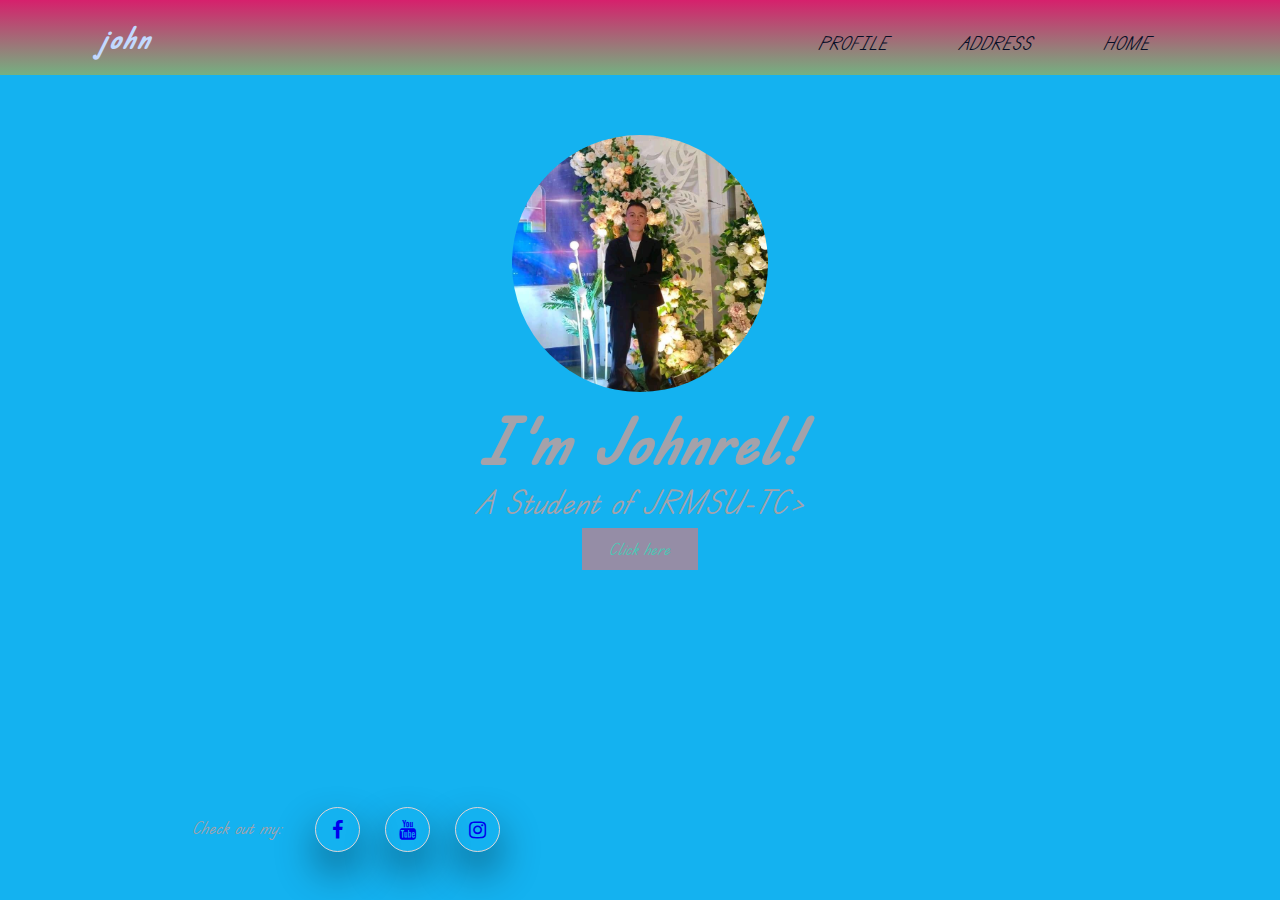
==== index.html @ 7e3caeff "Update index.html" ====
<!DOCTYPE html>
<html lang="en">
<head>
    <meta charset="UTF-8">
    <meta name="viewport" content="width=device-width, initial-scale">
    <title>Johnrel Outline</title>
    <link rel="stylesheet" href="style.css">
   <link rel="stylesheet" href="https://cdnjs.cloudflare.com/ajax/libs/font-awesome/4.7.0/css/font-awesome.min.css">
    <link href="https://fonts.googleapis.com/css2?family=Edu+TAS+Beginner&display=swap" rel="stylesheet">
  </head>
  <body>
    <nav>
      <div class="logo">
        <p>john</p>
      </div>
      <ul>
        <li><a href="Profile.html">Profile</a></li>
        <li><a href="address.html">address</a></li>
        <li><a href="#">Home</a></li>
      </ul>
  </div>
</div>
    </nav>
    <div class="header">
      <div>
        <img src="john.jpg">
        <h1>I'm Johnrel!</h1>
      </div>
      <p>A Student of JRMSU-TC></p>
    </div>
    <a href="/" class="bn4">Click here</a>
  </div>
      </div>
  </section>
      <div class="share">
          <p>Check out my:</p>
          <div class="social">
              <a href="https://www.facebook.com/John.Rel/"> <i class="fa fa-facebook"></i></a>
              <a href="http://www.youtube.com/@johnrel"> <i class="fa fa-youtube"></i></a>
              <a href="#"> <i class="fa fa-instagram"></i></a>
          </div>
      </div>
  
</body>
</html>
---- style.css ----
*{
    margin: 0px;
    padding: 0px;
    box-sizing: border-box;
}
nav{
    width:100%;
    height: 75px;
    line-height: 75px;
    padding:0px 100px;
    position: fixed;
    background-image: linear-gradient(#d6206c,#74b181);
}
nav .logo p{
    font-size: 30px;
    font-weight: bold;
    float: left;
    color:#C2D9FF;
    letter-spacing: 1.5px;
    cursor:pointer; 
}
nav ul{
    float:right;
}
nav li{
    display: inline-block;
    list-style: none;
}
nav li a{
    font-size: 18px;
    text-transform: uppercase;
    padding:0px 30px;
    color: #070f27;
    text-decoration: none;
}
nav li a:hover{
    color: #2e2a2a;
    transition: all 0.4s 0s;
}
img{
border-radius: 100%;
width: 20%; height: 20%;
margin-top: 15vh;


}

body{
    background-color: #14b2f0;
    text-align: center;
    font-family: 'Edu TAS Beginner', cursive;
    font-size: xx-large;
    font-style: italic;
    color: #a4a2aa;
    font-weight: lighter;

}
.bn4 {
    background-color: #ec7676;
    border: none;
    color: rgb(111, 214, 142);
    padding: 0.7em 1.7em;
    text-align: center;
    font-size: 16px;
    margin: 4px 2px;
    opacity: 0.6;
    transition: 0.3s;
    display: inline-block;
    text-decoration: none;
    cursor: pointer;
  }
  
  .bn4:hover {
    opacity: 1;
  }
.share{
    position: absolute;
    bottom: 3rem;
    left: 15%;
    display: flex;
    align-items: center;
}
.share p{
    font-size: 17px;
    color: var(--text-color);
    margin-right: 25px;
}
.social i{
    display: inline-flex;
    align-items: center;
    justify-content: center;
    height: 45px;
    width: 45px;
    background: linear-gradient(130.08deg, #6e6c61 0% #e97676 100%);
    box-shadow: 0px 20px 40px #00000070;
    border: 1px solid #dfd3d3;
    border-radius: 50%;
    color: var(--tect-color);
    font-size: 20px;
    margin: 0 7px;
    transition: all 0.6s ease-in-out;
}
.social i:hover{
    transform: translate(-10px);
}
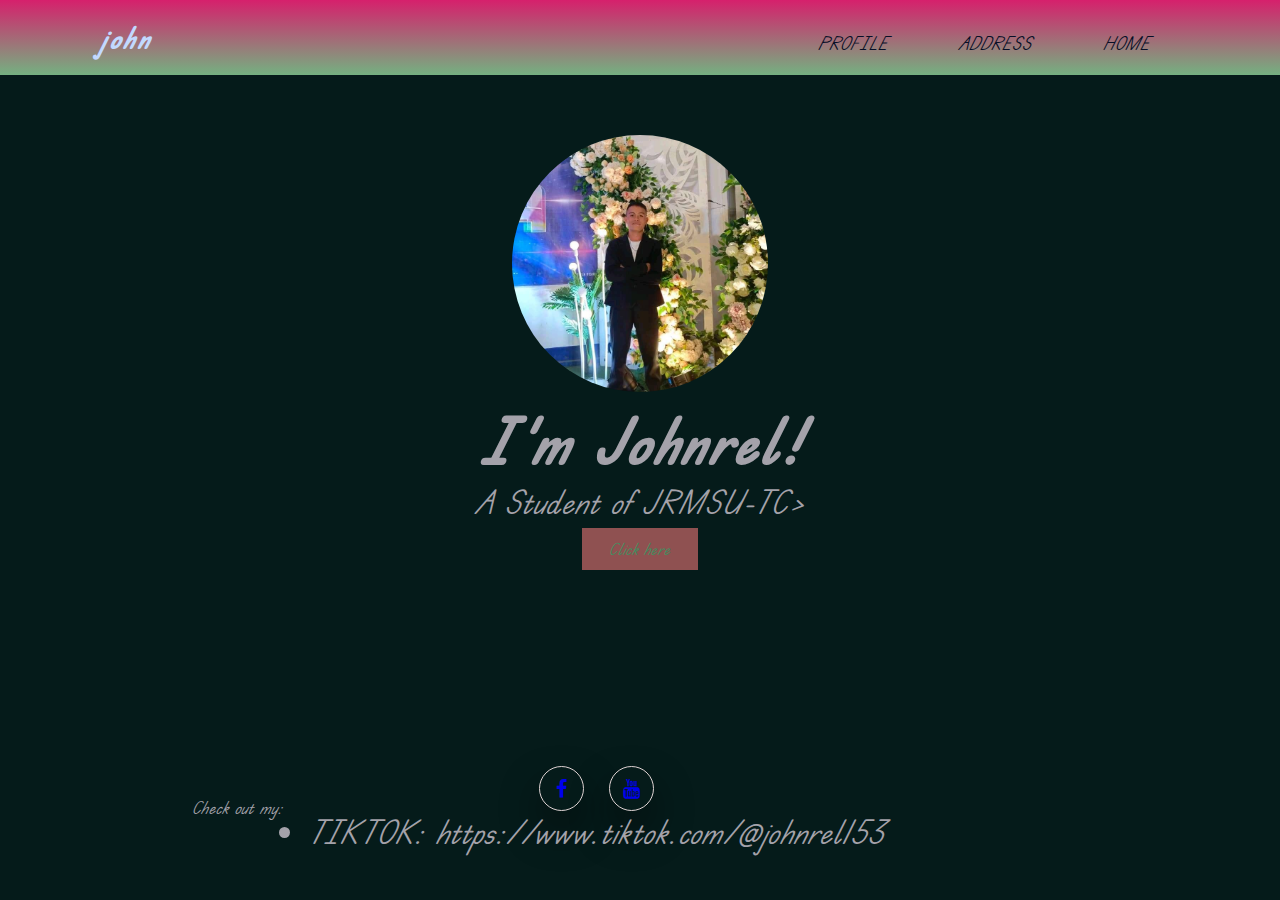
==== commit 15442703: "Update index.html" ====
--- a/index.html
+++ b/index.html
@@ -37,7 +37,7 @@
           <div class="social">
               <a href="https://www.facebook.com/John.Rel/"> <i class="fa fa-facebook"></i></a>
               <a href="http://www.youtube.com/@johnrel"> <i class="fa fa-youtube"></i></a>
-              <a href="#"> <i class="fa fa-instagram"></i></a>
+             <li>TIKTOK: https://www.tiktok.com/@johnrel153</li>
           </div>
       </div>
   
--- a/style.css
+++ b/style.css
@@ -46,7 +46,7 @@
 }
 
 body{
-    background-color: #14b2f0;
+    background-color: #051b1a;
     text-align: center;
     font-family: 'Edu TAS Beginner', cursive;
     font-size: xx-large;
@@ -109,3 +109,6 @@
 
     
 
+
+    
+
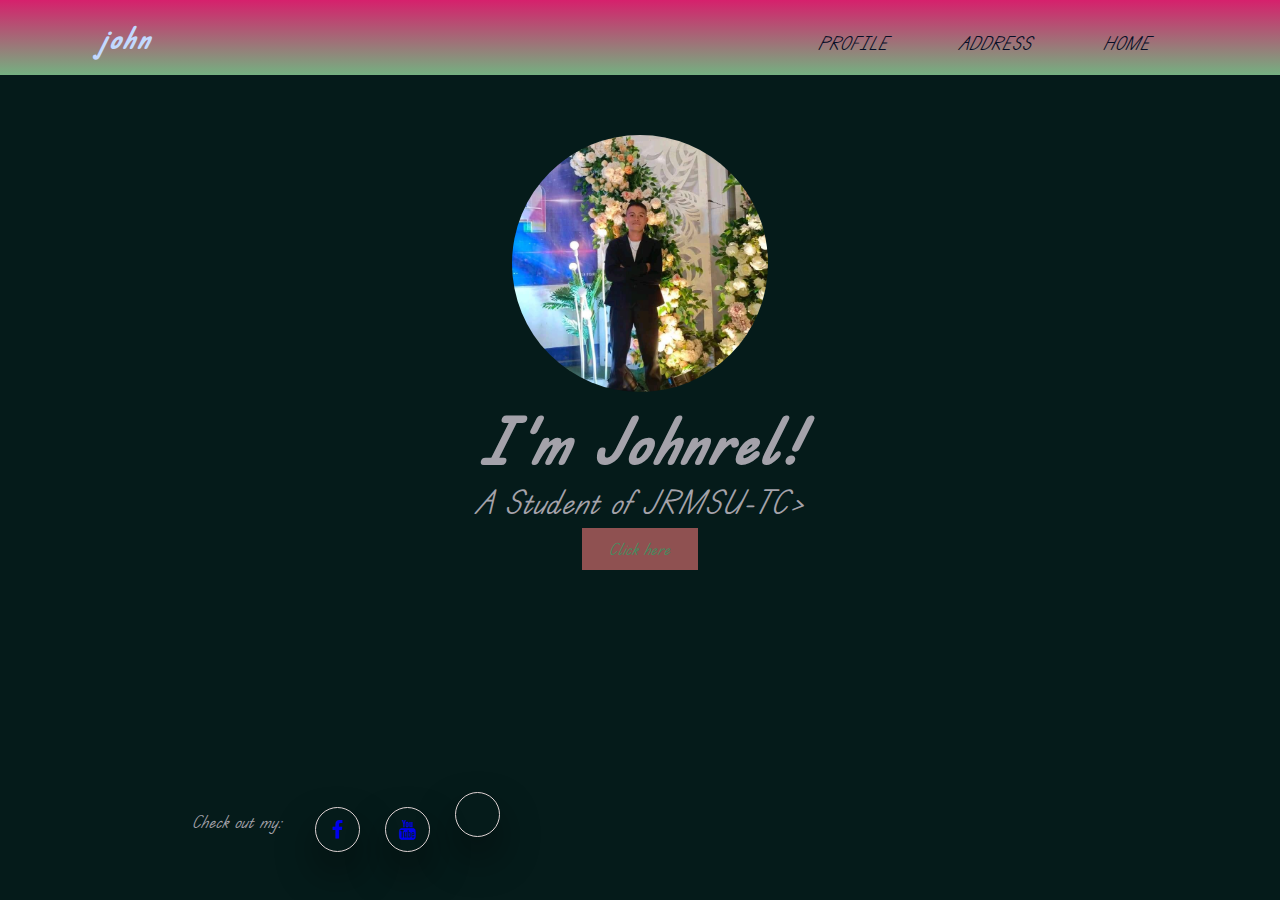
==== commit 519be5da: "Update index.html" ====
--- a/index.html
+++ b/index.html
@@ -37,7 +37,7 @@
           <div class="social">
               <a href="https://www.facebook.com/John.Rel/"> <i class="fa fa-facebook"></i></a>
               <a href="http://www.youtube.com/@johnrel"> <i class="fa fa-youtube"></i></a>
-             <li>TIKTOK: https://www.tiktok.com/@johnrel153</li>
+              <a href="http://www.tiktok.com/@johnrel153"> <i class="fa fa-tiktok"></i></a>
           </div>
       </div>
   
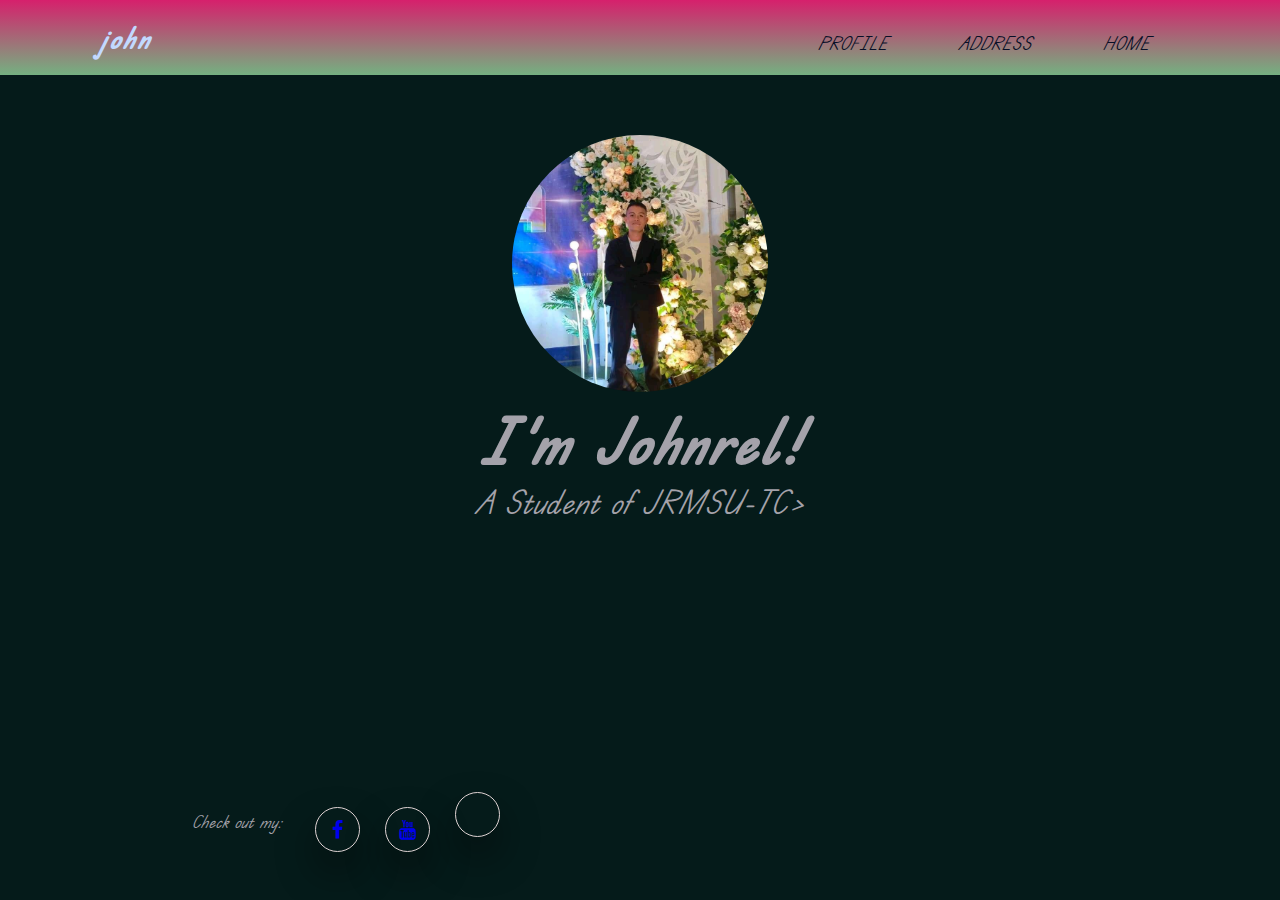
==== commit 58dced5e: "Update index.html" ====
--- a/index.html
+++ b/index.html
@@ -28,7 +28,6 @@
       </div>
       <p>A Student of JRMSU-TC></p>
     </div>
-    <a href="/" class="bn4">Click here</a>
   </div>
       </div>
   </section>
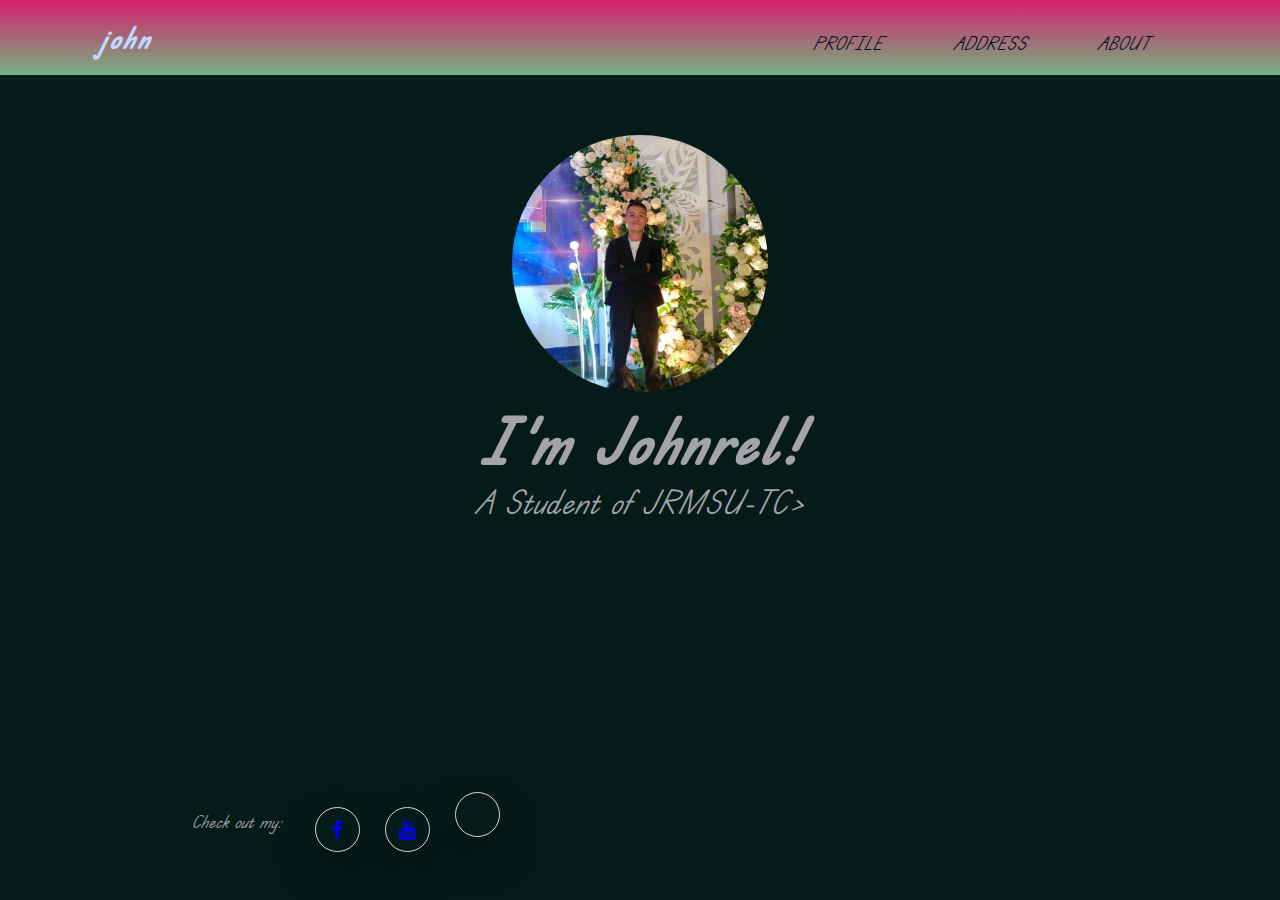
==== commit e5873cde: "Update index.html" ====
--- a/index.html
+++ b/index.html
@@ -16,7 +16,7 @@
       <ul>
         <li><a href="Profile.html">Profile</a></li>
         <li><a href="address.html">address</a></li>
-        <li><a href="#">Home</a></li>
+        <li><a href="#">about</a></li>
       </ul>
   </div>
 </div>
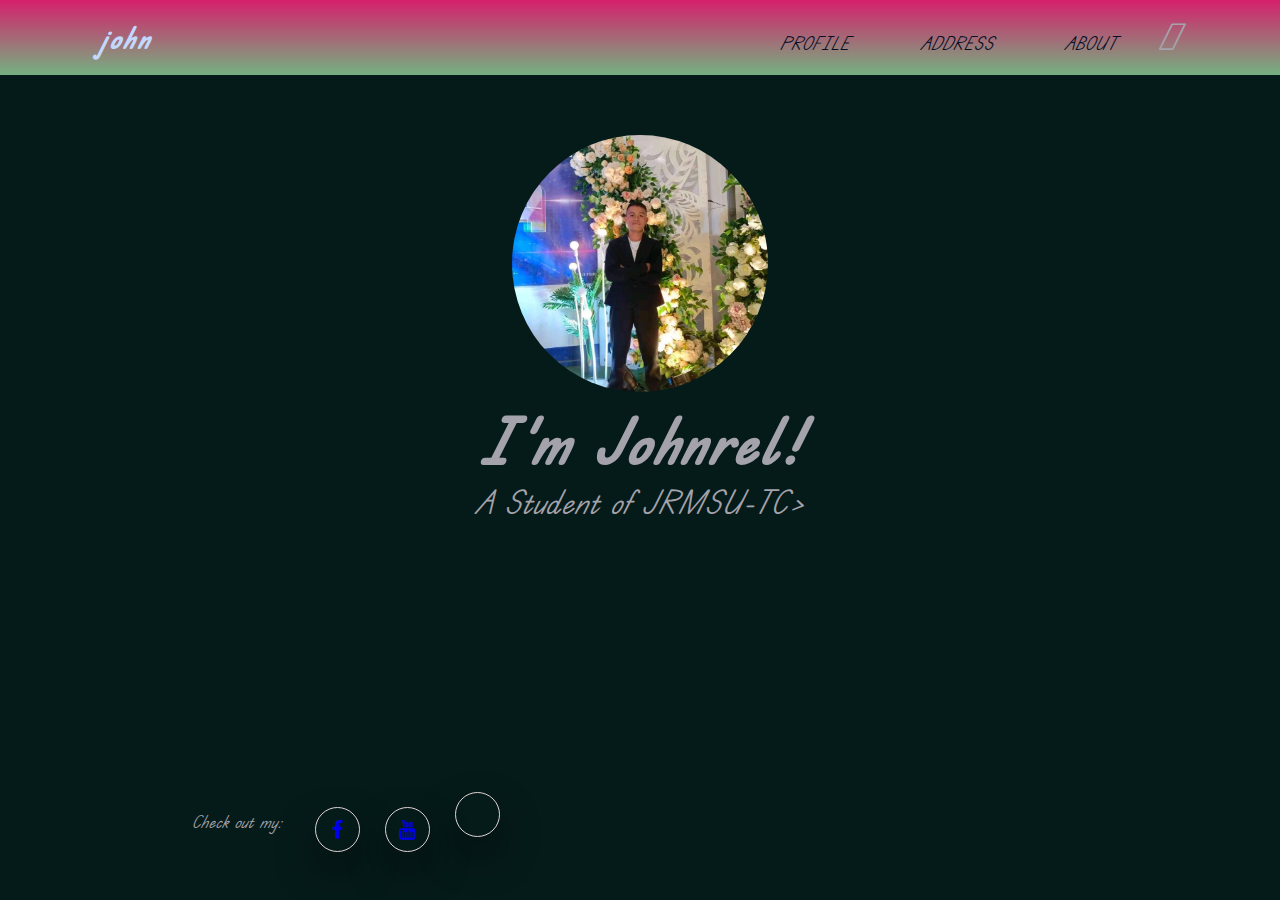
==== commit ec8ec58d: "Update index.html" ====
--- a/index.html
+++ b/index.html
@@ -16,7 +16,9 @@
       <ul>
         <li><a href="Profile.html">Profile</a></li>
         <li><a href="address.html">address</a></li>
-        <li><a href="#">about</a></li>
+        <li><a href="about.html">about</a></li>
+        <label class="icon">
+            <i class="fa-solid fa-bars"></i>
       </ul>
   </div>
 </div>
